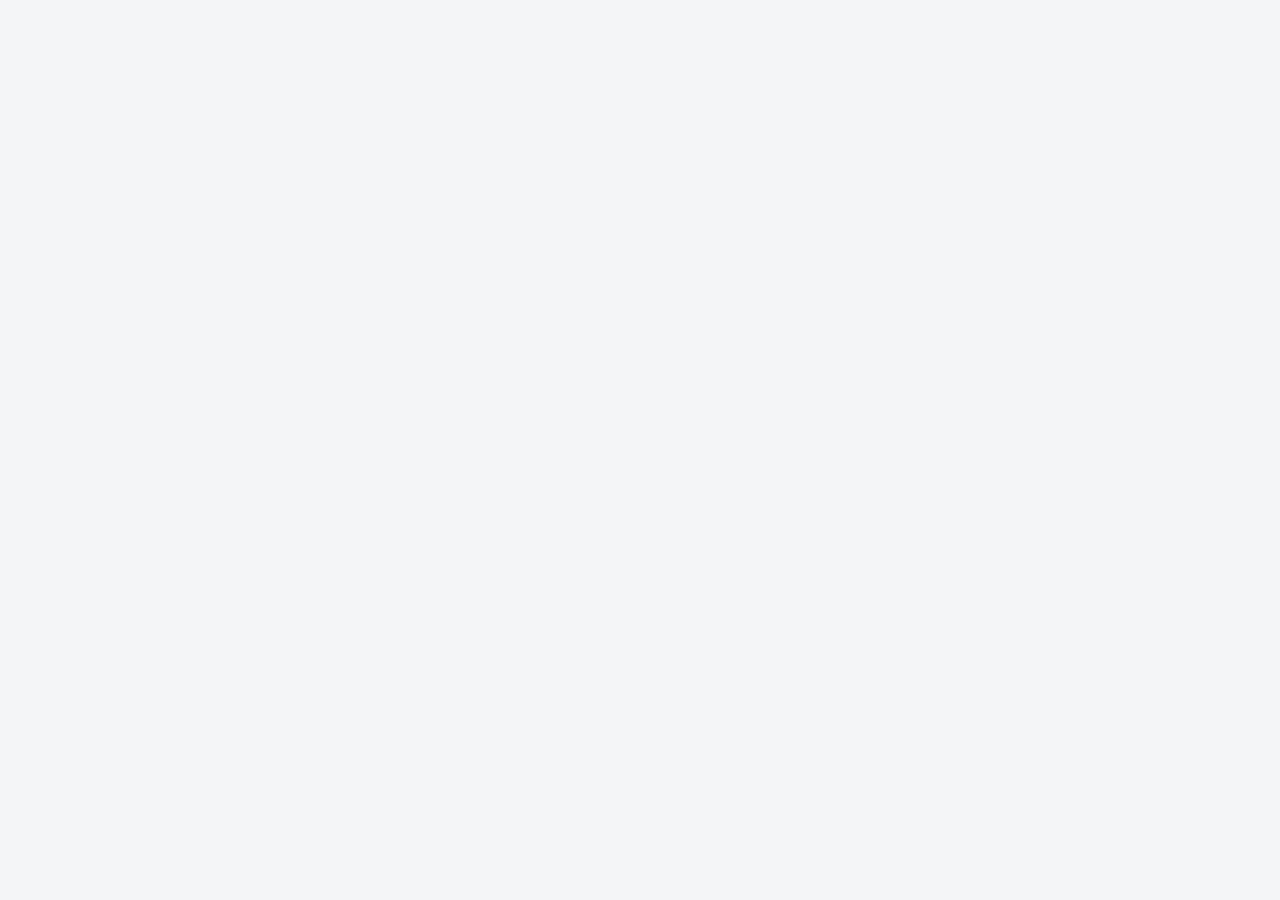
==== index.html @ 2e87b670 "Initial commit: Devi Fisheries Enterprise Seafood Processing & Export SaaS" ====
<!DOCTYPE html>
<html lang="en">
<head>
  <meta charset="UTF-8" />
  <meta name="viewport" content="width=device-width, initial-scale=1.0" />
  <title>Devi Fisheries ERP — Enterprise Seafood Processing & Export SaaS</title>
  <script>
    // When opened directly from file/drive without a web server, seamlessly switch to self-contained standalone bundle
    if (window.location.protocol === 'file:' && !window.location.pathname.endsWith('standalone.html')) {
      window.location.replace('standalone.html' + (window.location.hash || '#/login'));
    }
  </script>
  
  <!-- Single Unified Google Font: Inter -->
  <link rel="preconnect" href="https://fonts.googleapis.com">
  <link rel="preconnect" href="https://fonts.gstatic.com" crossorigin>
  <link href="https://fonts.googleapis.com/css2?family=Inter:wght@300;400;500;600;700;800;900&display=swap" rel="stylesheet">

  <!-- Tailwind CSS CDN -->
  <script src="https://cdn.tailwindcss.com"></script>
  <script>
    if (typeof tailwind !== 'undefined') {
      tailwind.config = {
      theme: {
        extend: {
          fontFamily: {
            sans: ['Inter', '-apple-system', 'BlinkMacSystemFont', 'Segoe UI', 'Roboto', 'sans-serif'],
            mono: ['Inter', 'sans-serif'],
            serif: ['Inter', 'serif']
          },
          colors: {
            brand: {
              50: '#DEEBFF',
              100: '#B3D4FF',
              500: '#0052CC',
              600: '#0747A6',
              700: '#00388B'
            },
            neutral: {
              50: '#FAFBFC',
              100: '#F4F5F7',
              200: '#EBECF0',
              300: '#DFE1E6',
              400: '#C1C7D0',
              500: '#A5ADBA',
              600: '#7A869A',
              700: '#5E6C84',
              800: '#42526E',
              900: '#172B4D',
              950: '#091E42'
            }
          }
        }
      }
    };
  }
  </script>

  <!-- Chart.js CDN -->
  <script src="https://cdn.jsdelivr.net/npm/chart.js"></script>

  <!-- Lottie Animation Web Player CDN -->
  <script src="https://unpkg.com/@lottiefiles/lottie-player@latest/dist/lottie-player.js"></script>

  <!-- Custom Atlassian Design System Tokens & ERP Styles -->
  <link rel="stylesheet" href="css/app.css" />
</head>
<body class="bg-[#F4F5F7] text-[#172B4D] antialiased overflow-x-hidden min-h-screen">
  <!-- Master Application Mount Point -->
  <div id="app-root"></div>

  <!-- Boot Module -->
  <script type="module" src="js/app.js"></script>
</body>
</html>
---- css/app.css ----
/* Atlassian Design System Theme & Custom ERP Styles */
@import url('https://fonts.googleapis.com/css2?family=Inter:wght@300;400;500;600;700;800;900&display=swap');

:root {
  /* Atlassian Color Palette */
  --ds-background-neutral: #F4F5F7;
  --ds-background-neutral-subtle: #FAFBFC;
  --ds-background-neutral-hover: #EBECF0;
  --ds-background-neutral-active: #DFE1E6;
  
  --ds-surface: #FFFFFF;
  --ds-surface-overlay: #FFFFFF;
  --ds-surface-raised: #FFFFFF;
  --ds-surface-sunken: #F4F5F7;
  
  --ds-text: #172B4D;
  --ds-text-subtle: #42526E;
  --ds-text-subtlest: #6B778C;
  --ds-text-inverse: #FFFFFF;
  
  --ds-border: #DFE1E6;
  --ds-border-subtle: #EBECF0;
  --ds-border-bold: #7A869A;
  --ds-border-focused: #4C9AFF;
  
  /* Brand & Status Colors */
  --ds-brand-primary: #0052CC;
  --ds-brand-primary-hover: #0747A6;
  --ds-brand-primary-active: #00388B;
  --ds-brand-subtle: #DEEBFF;
  
  --ds-success: #36B37E;
  --ds-success-subtle: #E3FCEF;
  --ds-success-text: #006644;
  
  --ds-warning: #FFAB00;
  --ds-warning-subtle: #FFF0B3;
  --ds-warning-text: #172B4D;
  
  --ds-danger: #FF5630;
  --ds-danger-subtle: #FFEBE6;
  --ds-danger-text: #BF2600;
  
  --ds-info: #00B8D9;
  --ds-info-subtle: #E6FCFF;
  --ds-info-text: #008DA6;
  
  --ds-purple: #6554C0;
  --ds-purple-subtle: #EAE6FF;
  --ds-purple-text: #403294;
}

*, *::before, *::after, body, button, input, select, textarea, kbd, code, pre, table, . {
  font-family: 'Inter', -apple-system, BlinkMacSystemFont, 'Segoe UI', Roboto, Helvetica, Arial, sans-serif !important;
}

body {
  color: var(--ds-text);
  background-color: var(--ds-background-neutral);
  -webkit-font-smoothing: antialiased;
  -moz-osx-font-smoothing: grayscale;
}

/* Custom Scrollbars */
::-webkit-scrollbar {
  width: 6px;
  height: 6px;
}
::-webkit-scrollbar-track {
  background: #F4F5F7;
}
::-webkit-scrollbar-thumb {
  background: #C1C7D0;
  border-radius: 3px;
}
::-webkit-scrollbar-thumb:hover {
  background: #A5ADBA;
}

/* Atlassian Lozenge (Badge) Styles */
.lozenge {
  display: inline-flex;
  align-items: center;
  gap: 4px;
  padding: 2px 6px;
  font-size: 11px;
  font-weight: 700;
  line-height: 14px;
  text-transform: uppercase;
  border-radius: 3px;
  letter-spacing: 0.04em;
}

.lozenge-default {
  background-color: var(--ds-background-neutral-hover);
  color: var(--ds-text-subtle);
}

.lozenge-success {
  background-color: var(--ds-success-subtle);
  color: var(--ds-success-text);
}

.lozenge-inprogress {
  background-color: var(--ds-brand-subtle);
  color: var(--ds-brand-primary);
}

.lozenge-warning {
  background-color: var(--ds-warning-subtle);
  color: #8f4d00;
}

.lozenge-danger {
  background-color: var(--ds-danger-subtle);
  color: var(--ds-danger-text);
}

.lozenge-info {
  background-color: var(--ds-info-subtle);
  color: var(--ds-info-text);
}

.lozenge-purple {
  background-color: var(--ds-purple-subtle);
  color: var(--ds-purple-text);
}

/* Atlassian Button Styles */
.btn-primary {
  background-color: var(--ds-brand-primary);
  color: #ffffff;
  font-weight: 500;
  transition: background-color 0.15s ease;
}
.btn-primary:hover {
  background-color: var(--ds-brand-primary-hover);
}
.btn-primary:active {
  background-color: var(--ds-brand-primary-active);
}

.btn-subtle {
  background-color: transparent;
  color: var(--ds-text-subtle);
  font-weight: 500;
  transition: background-color 0.15s ease, color 0.15s ease;
}
.btn-subtle:hover {
  background-color: var(--ds-background-neutral-hover);
  color: var(--ds-text);
}

.btn-secondary {
  background-color: #091E420A;
  color: var(--ds-text);
  font-weight: 500;
  border: 1px solid var(--ds-border);
}
.btn-secondary:hover {
  background-color: #091E4214;
}

.btn-danger {
  background-color: var(--ds-danger);
  color: #ffffff;
}
.btn-danger:hover {
  background-color: #DE350B;
}

/* Table styling */
.erp-table {
  width: 100%;
  border-collapse: separate;
  border-spacing: 0;
}
.erp-table th {
  background-color: #FAFBFC;
  color: #5E6C84;
  font-size: 11px;
  font-weight: 700;
  text-transform: uppercase;
  letter-spacing: 0.05em;
  padding: 10px 14px;
  border-bottom: 2px solid #DFE1E6;
  position: sticky;
  top: 0;
  z-index: 10;
  white-space: nowrap;
}
.erp-table td {
  padding: 10px 14px;
  font-size: 13px;
  border-bottom: 1px solid #EBECF0;
  color: #172B4D;
  vertical-align: middle;
}
.erp-table tr:hover td {
  background-color: #FAFBFC;
}

/* Fixed Sticky Actions Column across all tables */
.erp-table .sticky-action-col {
  position: sticky !important;
  right: 0 !important;
  background-clip: padding-box;
}
.erp-table th.sticky-action-col {
  background-color: #FAFBFC !important;
  z-index: 20 !important;
  border-left: 1px solid #DFE1E6;
  box-shadow: -4px 0 6px -2px rgba(9, 30, 66, 0.08);
}
.erp-table td.sticky-action-col {
  background-color: #ffffff;
  z-index: 10 !important;
  border-left: 1px solid #EBECF0;
  box-shadow: -4px 0 6px -2px rgba(9, 30, 66, 0.08);
}
.erp-table tr:hover td.sticky-action-col {
  background-color: #FAFBFC !important;
}
.erp-table tr.bg-\[\#F4F5F7\] td.sticky-action-col {
  background-color: #F4F5F7 !important;
}

/* Nav Item Active */
.nav-item-active {
  background-color: #DEEBFF !important;
  color: #0052CC !important;
  font-weight: 600 !important;
}
.nav-item-active svg {
  color: #0052CC !important;
}

/* Tab active */
.tab-active {
  color: #0052CC !important;
  border-bottom: 2px solid #0052CC !important;
  font-weight: 600 !important;
}

/* Drawer & Modal Transitions */
.drawer-backdrop {
  background-color: rgba(9, 30, 66, 0.54);
  backdrop-filter: blur(2px);
  transition: opacity 0.25s ease;
}

.drawer-panel {
  transition: transform 0.3s cubic-bezier(0.16, 1, 0.3, 1);
}

/* Traceability Flow Step */
.trace-step-node {
  position: relative;
  z-index: 1;
}
.trace-step-node::after {
  content: '';
  position: absolute;
  top: 50%;
  left: 100%;
  width: 32px;
  height: 2px;
  background-color: #DFE1E6;
  z-index: 0;
}
.trace-step-node:last-child::after {
  display: none;
}

/* Coldstore Rack Grid */
.rack-slot {
  aspect-ratio: 1;
  border-radius: 4px;
  display: flex;
  flex-direction: column;
  align-items: center;
  justify-content: center;
  font-size: 10px;
  font-weight: 600;
  cursor: pointer;
  transition: all 0.15s ease;
}
.rack-slot:hover {
  transform: scale(1.06);
  box-shadow: 0 4px 8px rgba(9, 30, 66, 0.15);
  z-index: 2;
}

/* Animations */
@keyframes fadeIn {
  from { opacity: 0; transform: translateY(4px); }
  to { opacity: 1; transform: translateY(0); }
}

.animate-fade-in {
  animation: fadeIn 0.2s cubic-bezier(0.16, 1, 0.3, 1) forwards;
}

/* Skeleton Shimmer Animation */
@keyframes skeletonShimmer {
  0% {
    background-position: -200% 0;
  }
  100% {
    background-position: 200% 0;
  }
}

.skeleton-shimmer {
  background: linear-gradient(
    90deg,
    #EBECF0 0%,
    #F4F5F7 25%,
    #EBECF0 50%,
    #EBECF0 100%
  );
  background-size: 200% 100%;
  animation: skeletonShimmer 1.5s ease-in-out infinite;
}

/* Print Styles */
@media print {
  aside, header, .no-print {
    display: none !important;
  }
  main {
    padding: 0 !important;
    margin: 0 !important;
    width: 100% !important;
  }
}
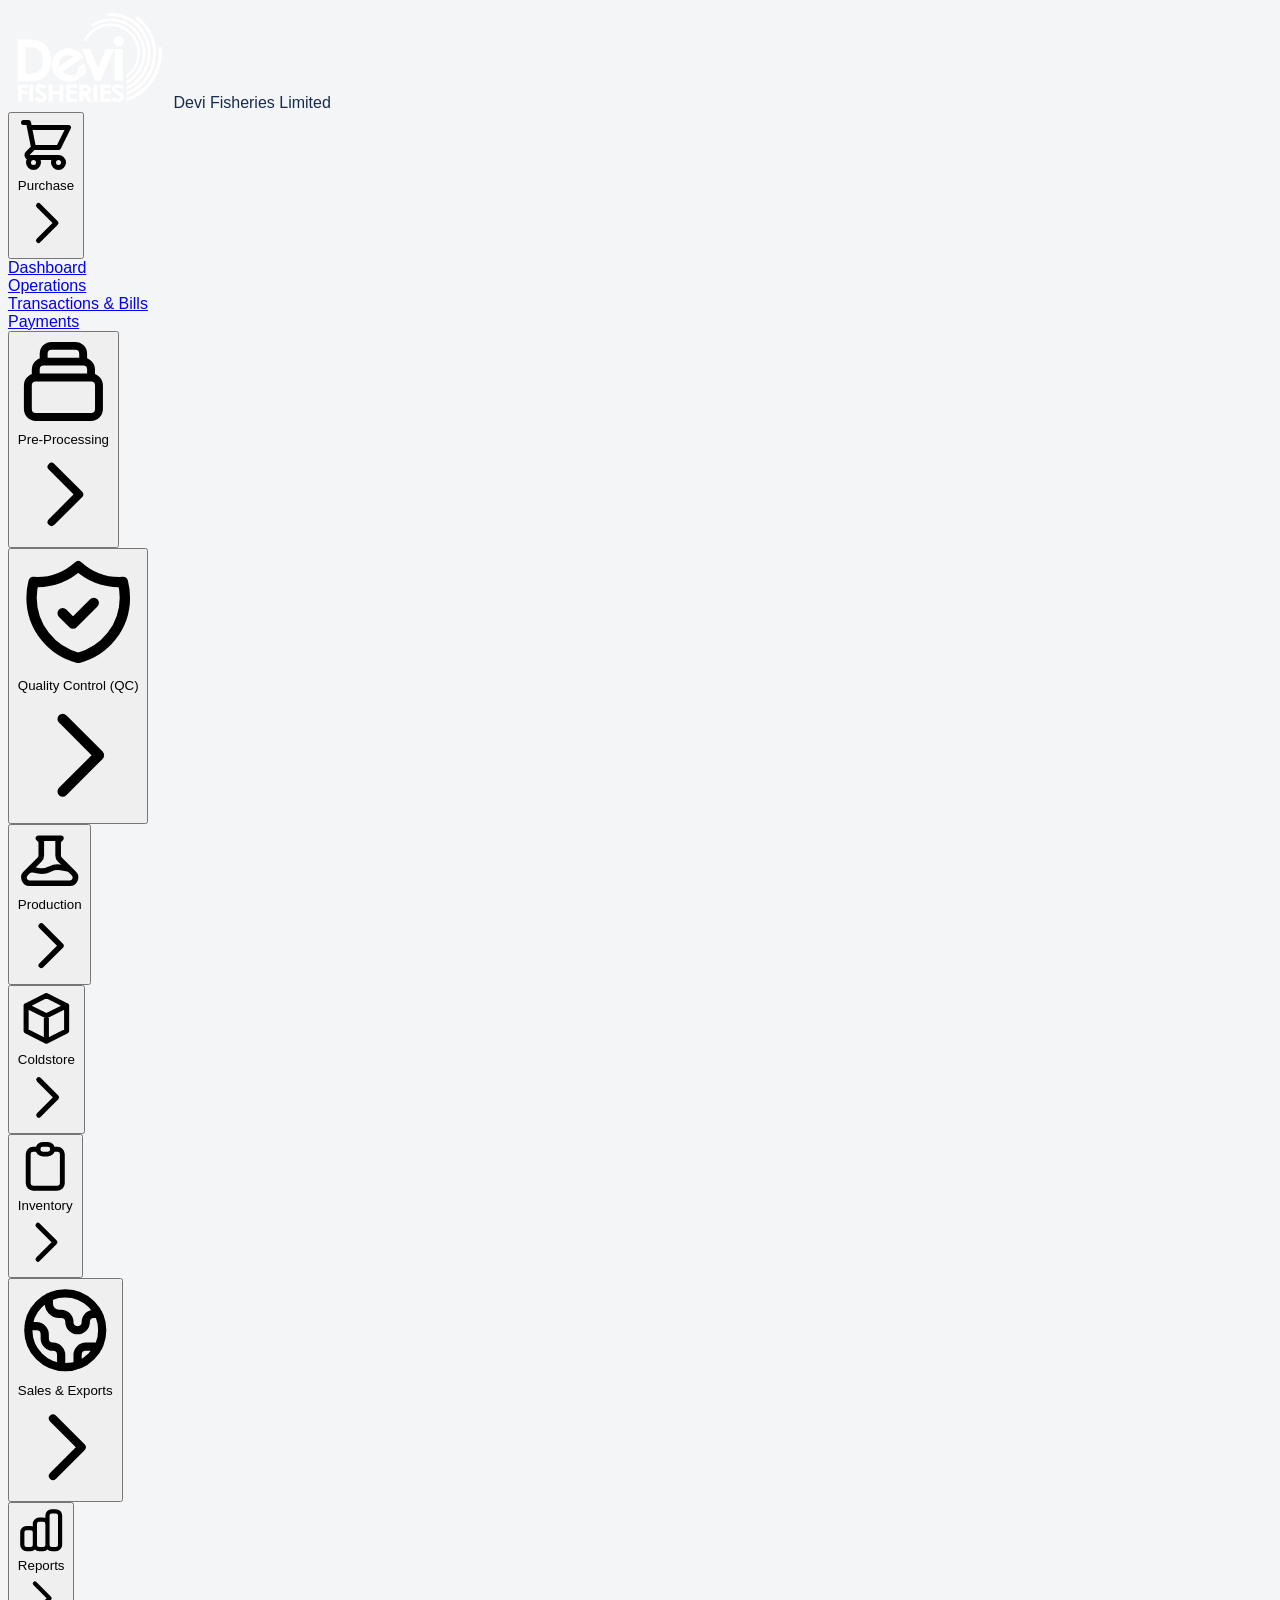
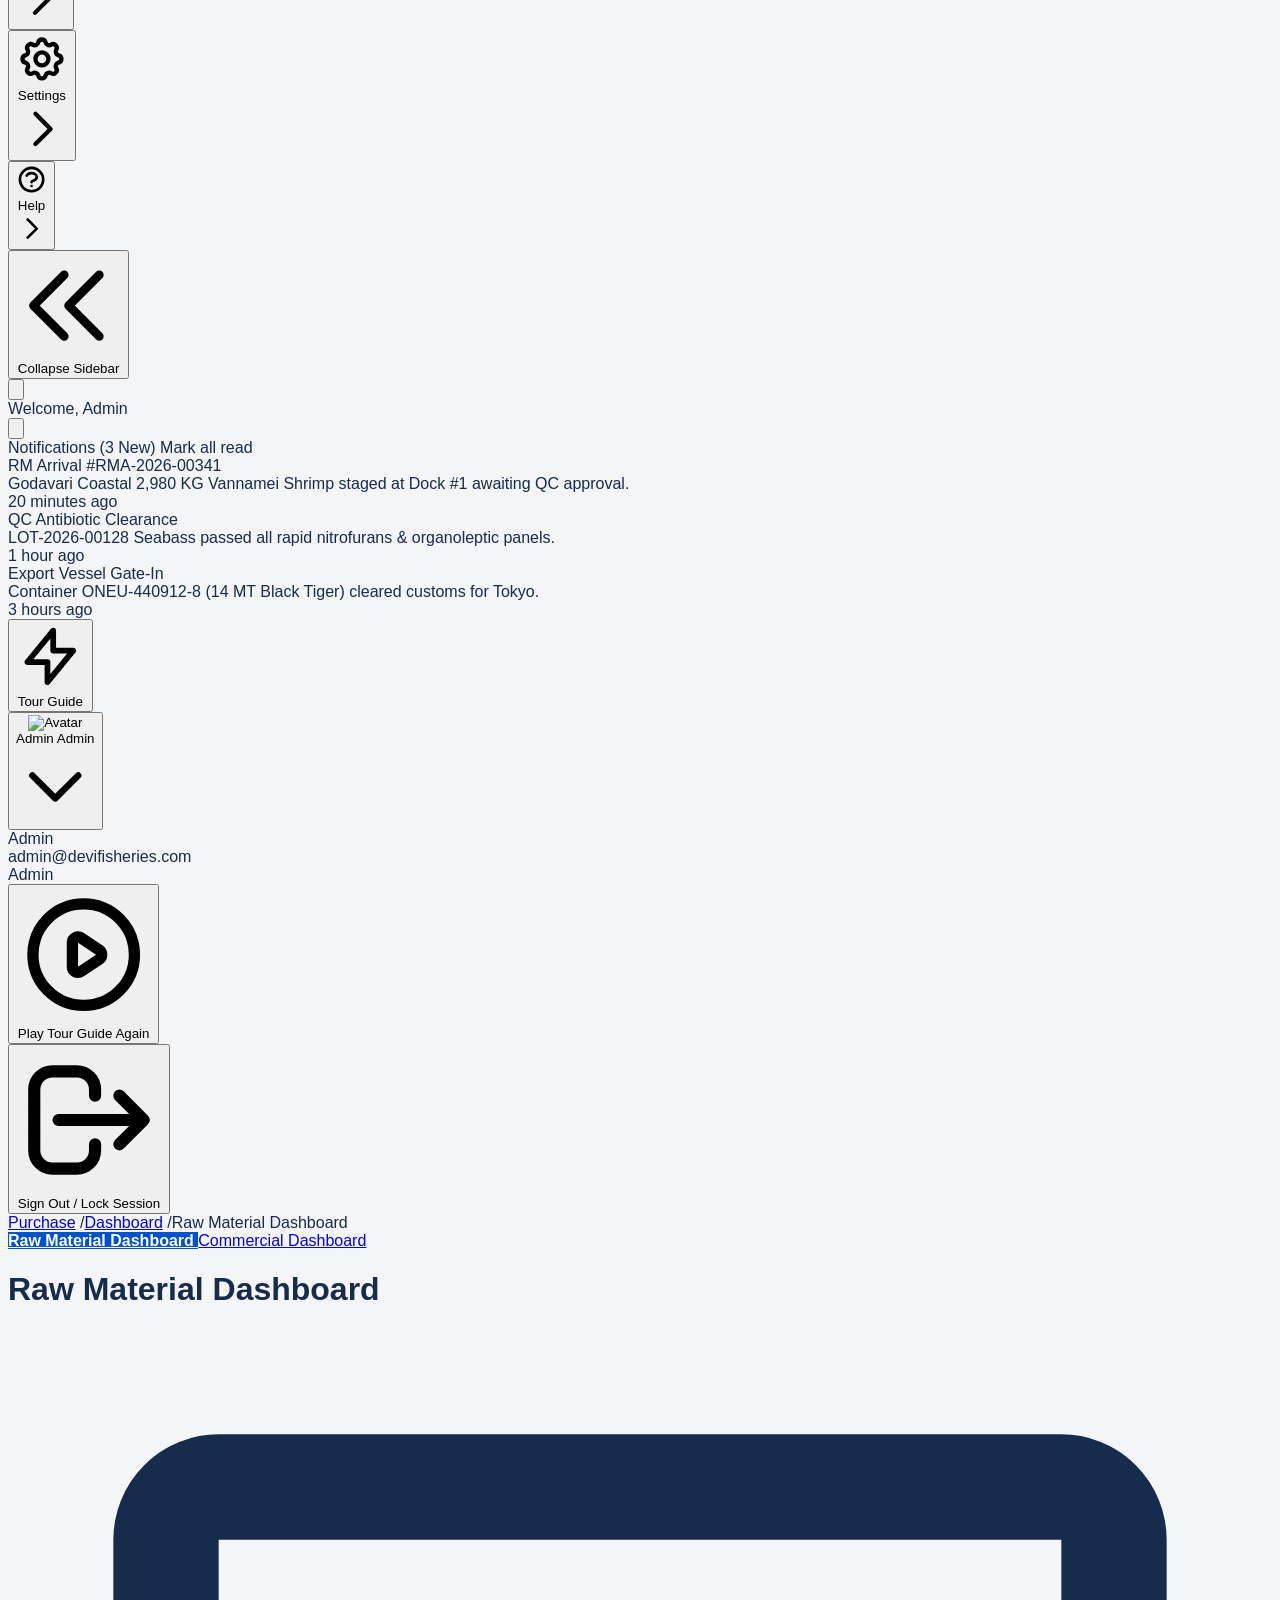
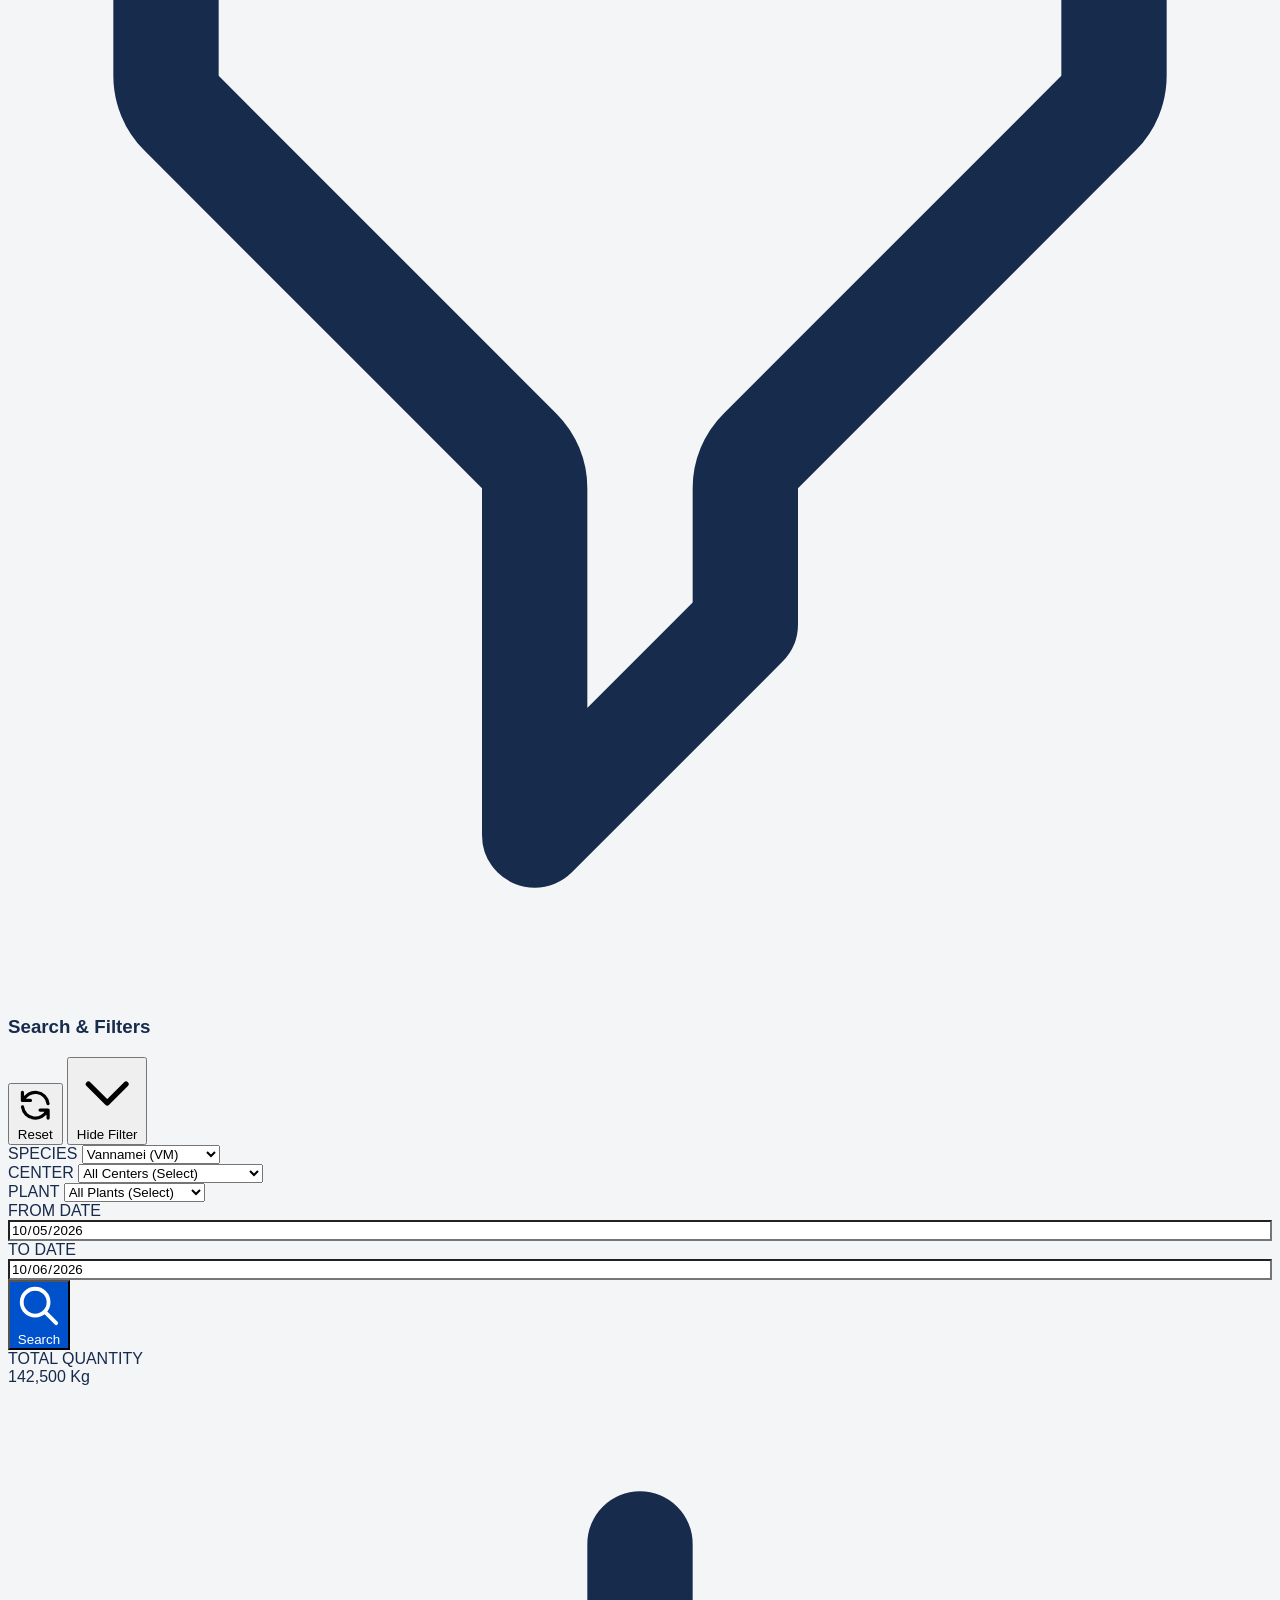
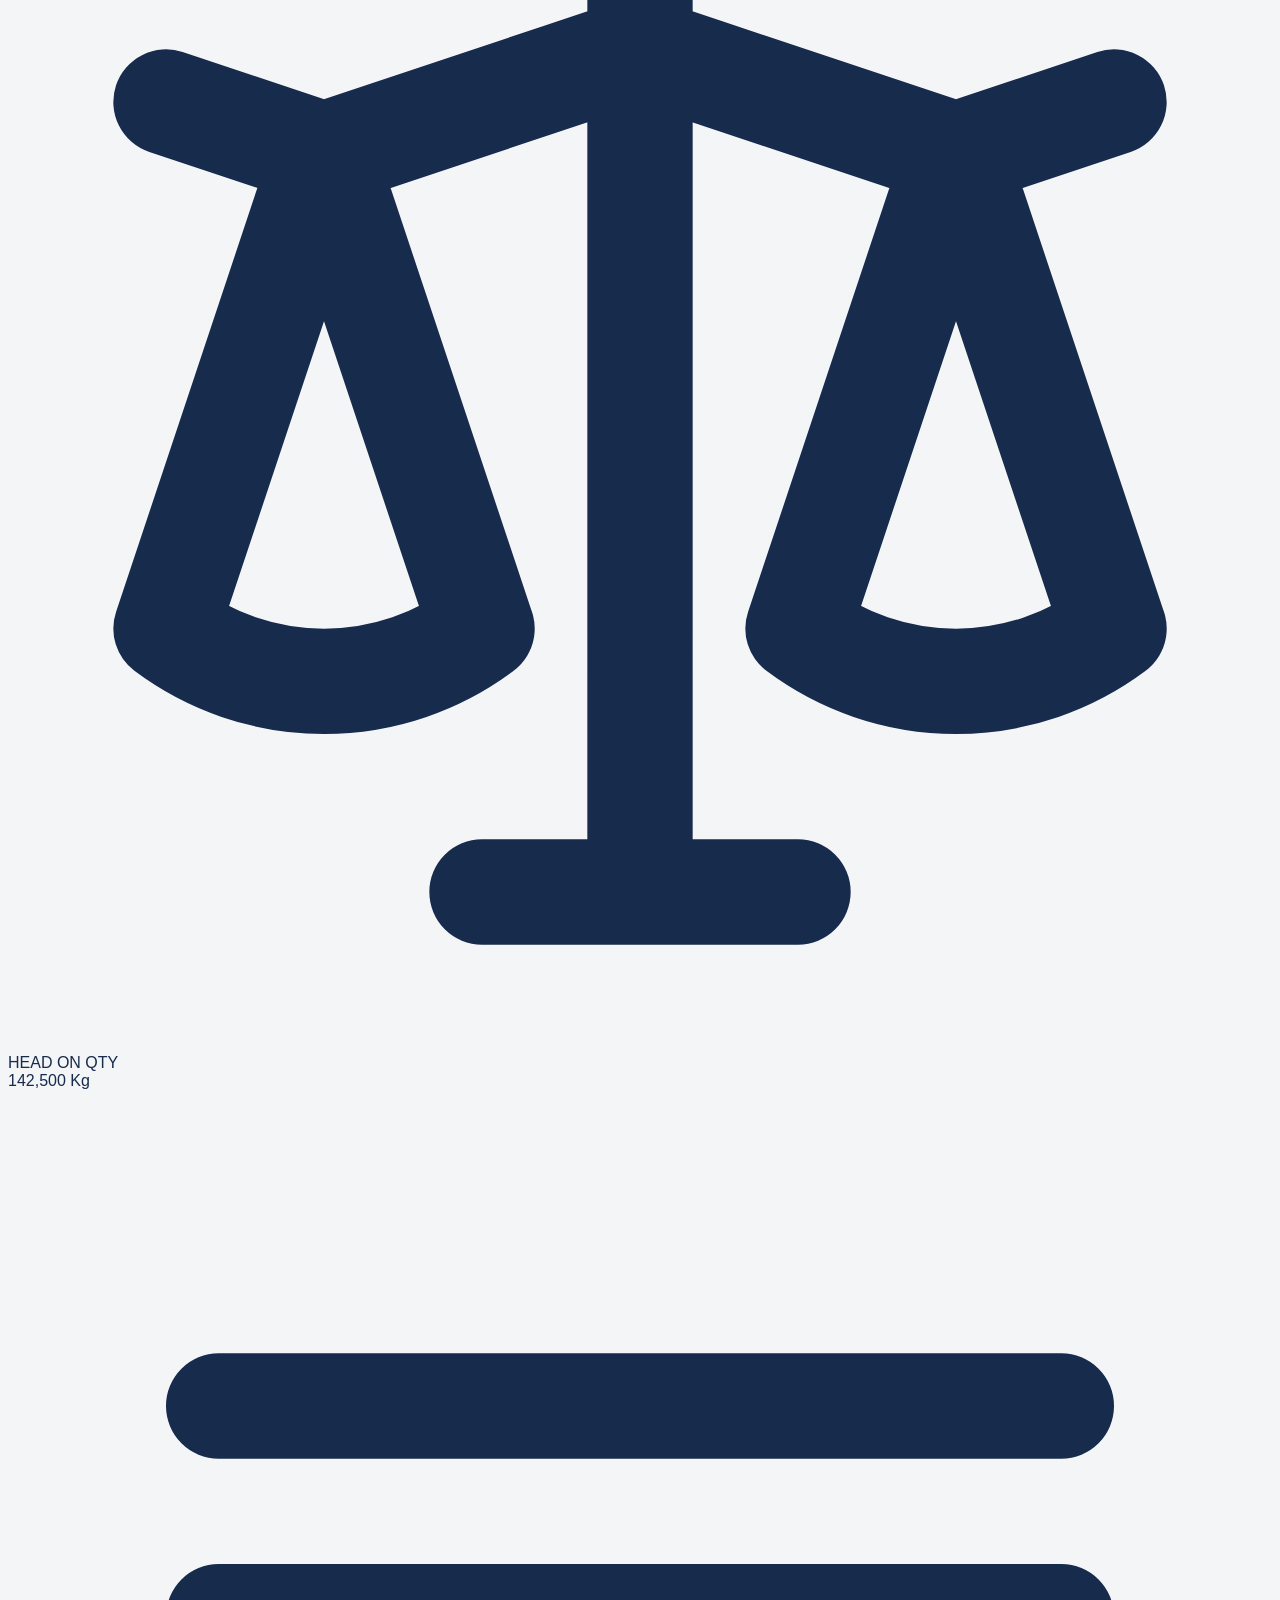
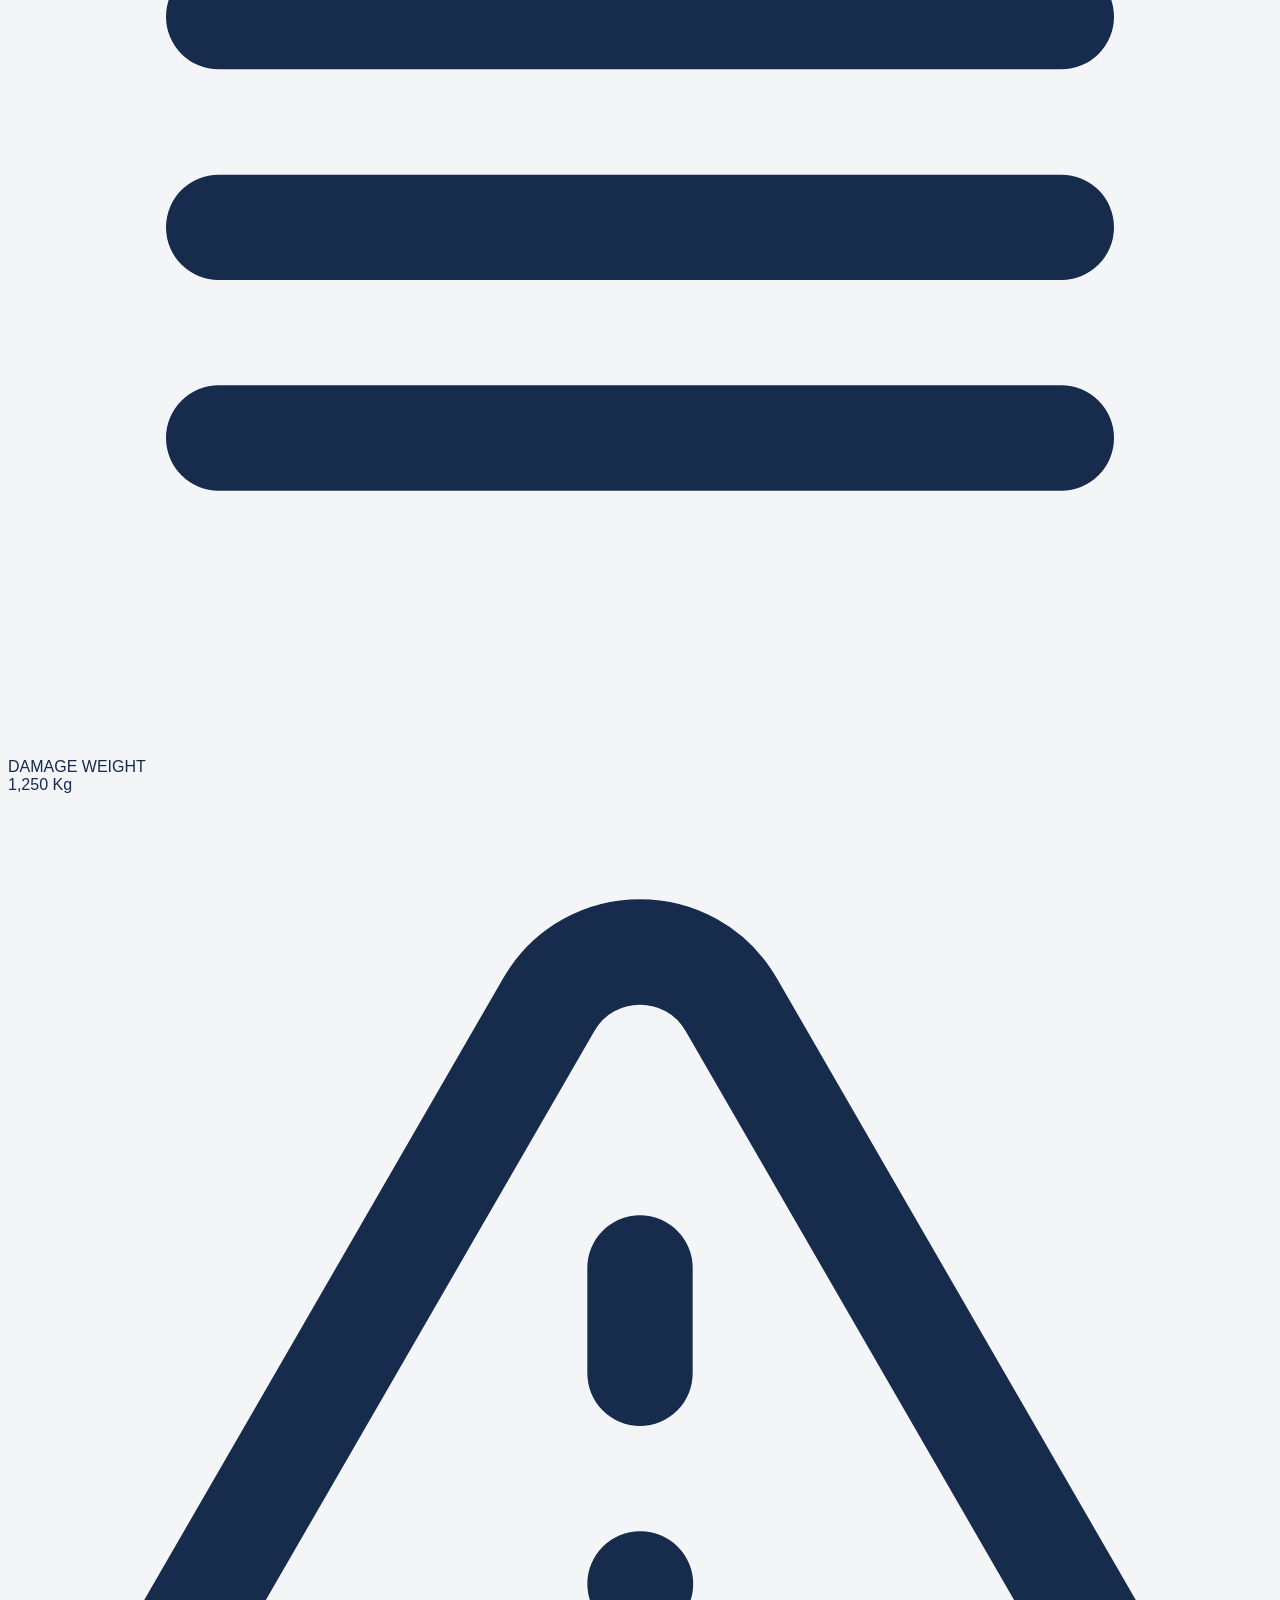
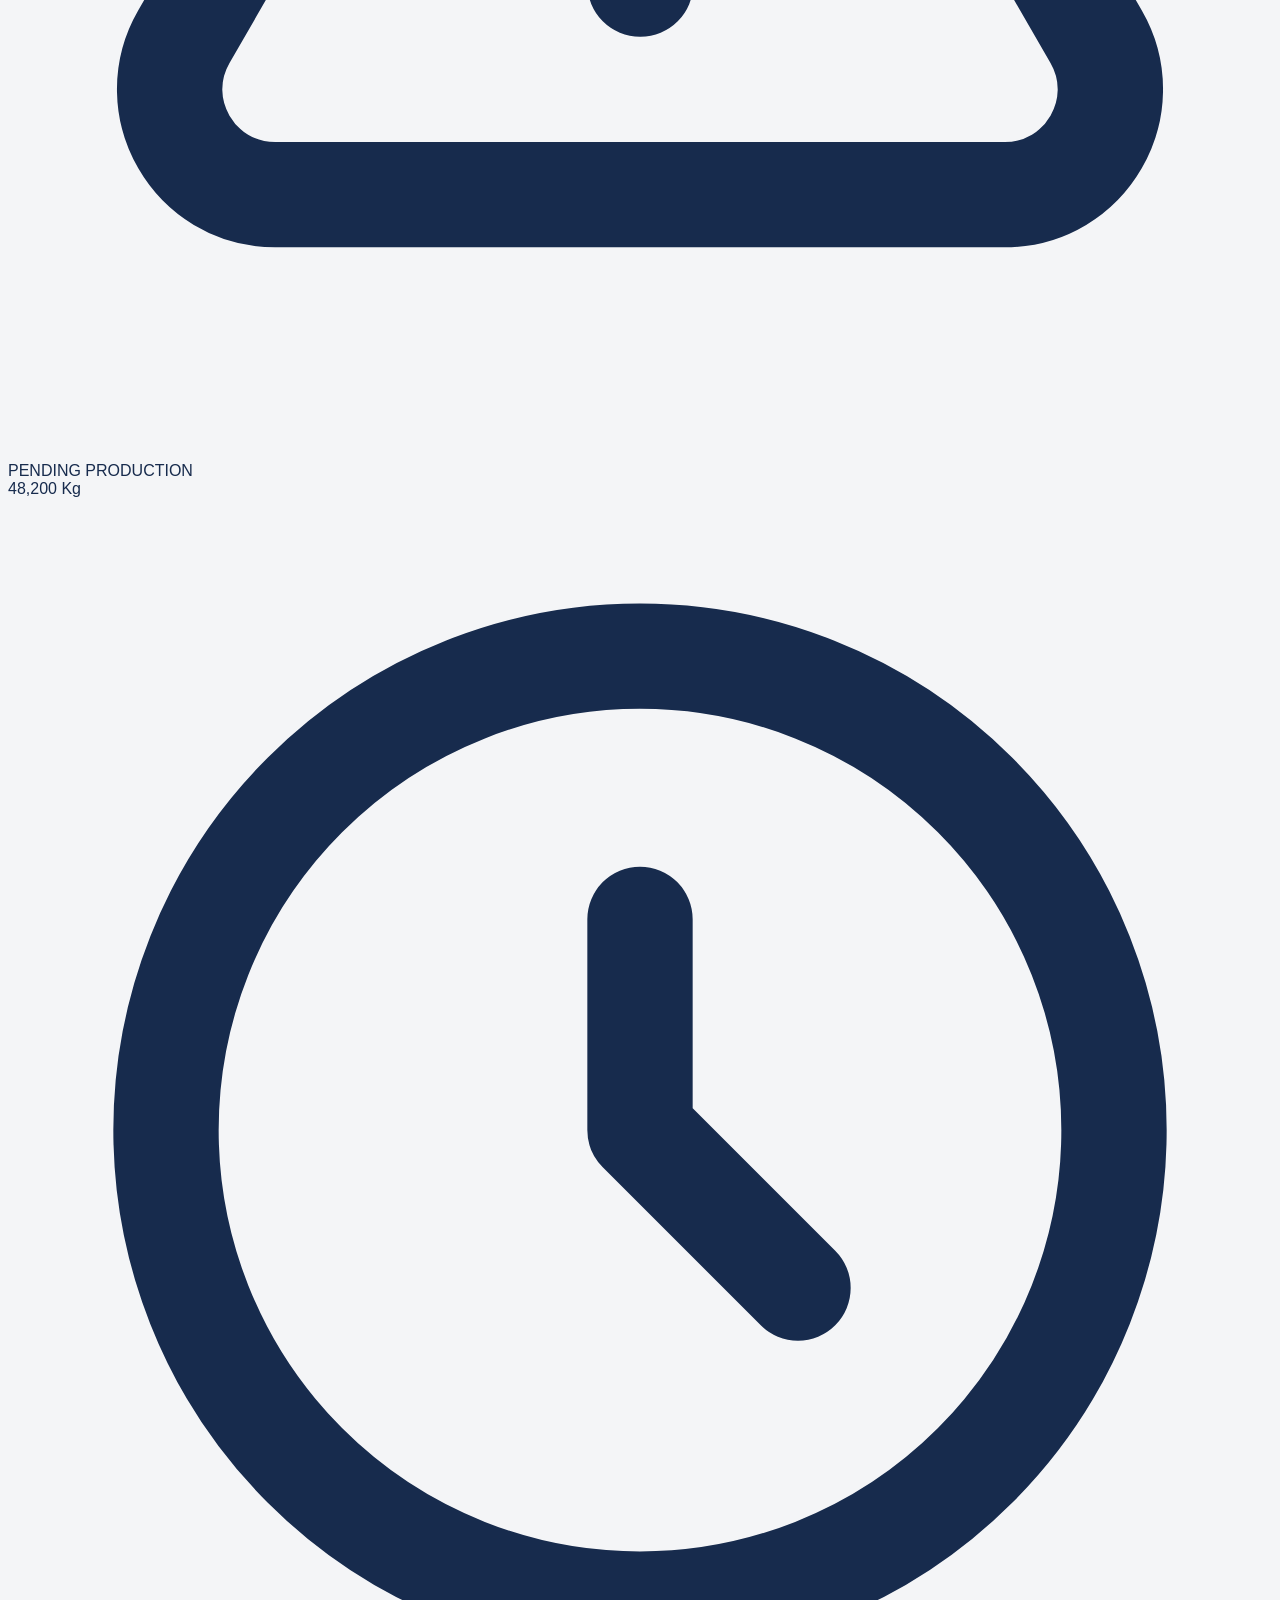
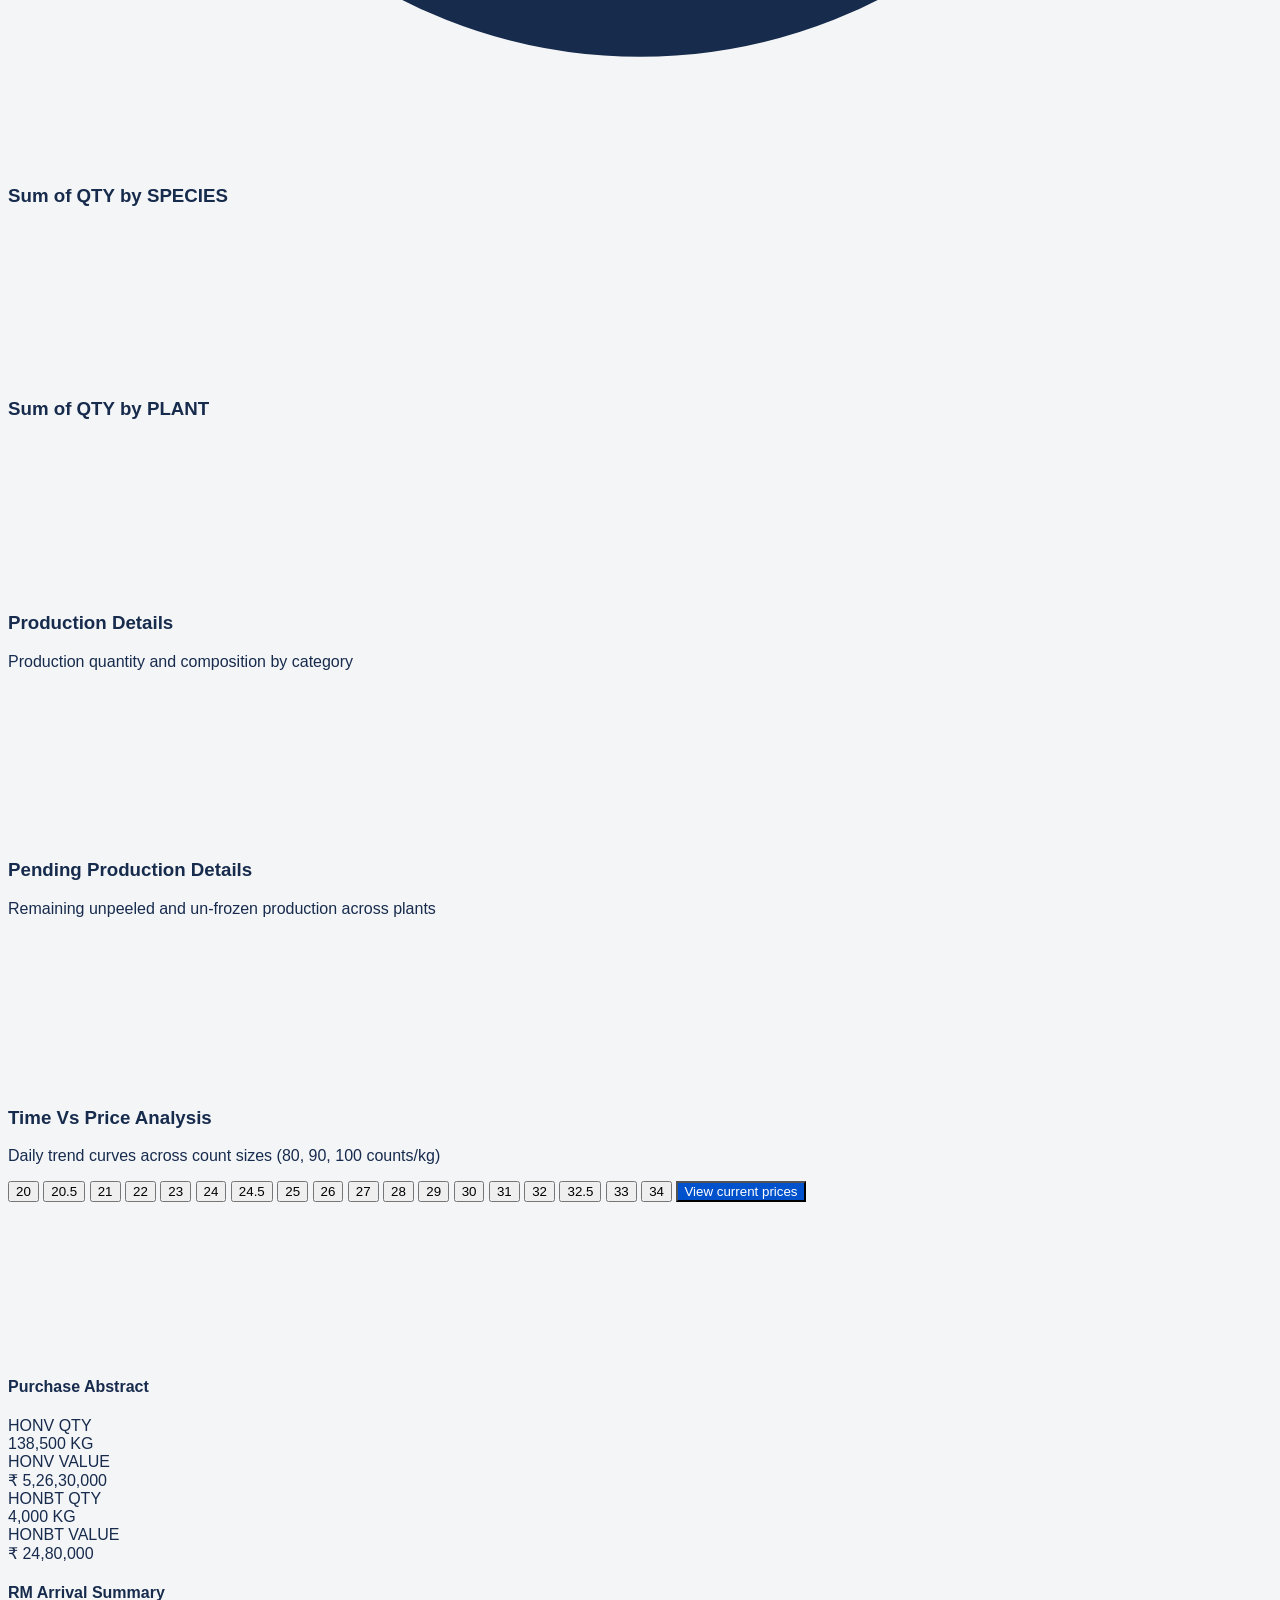
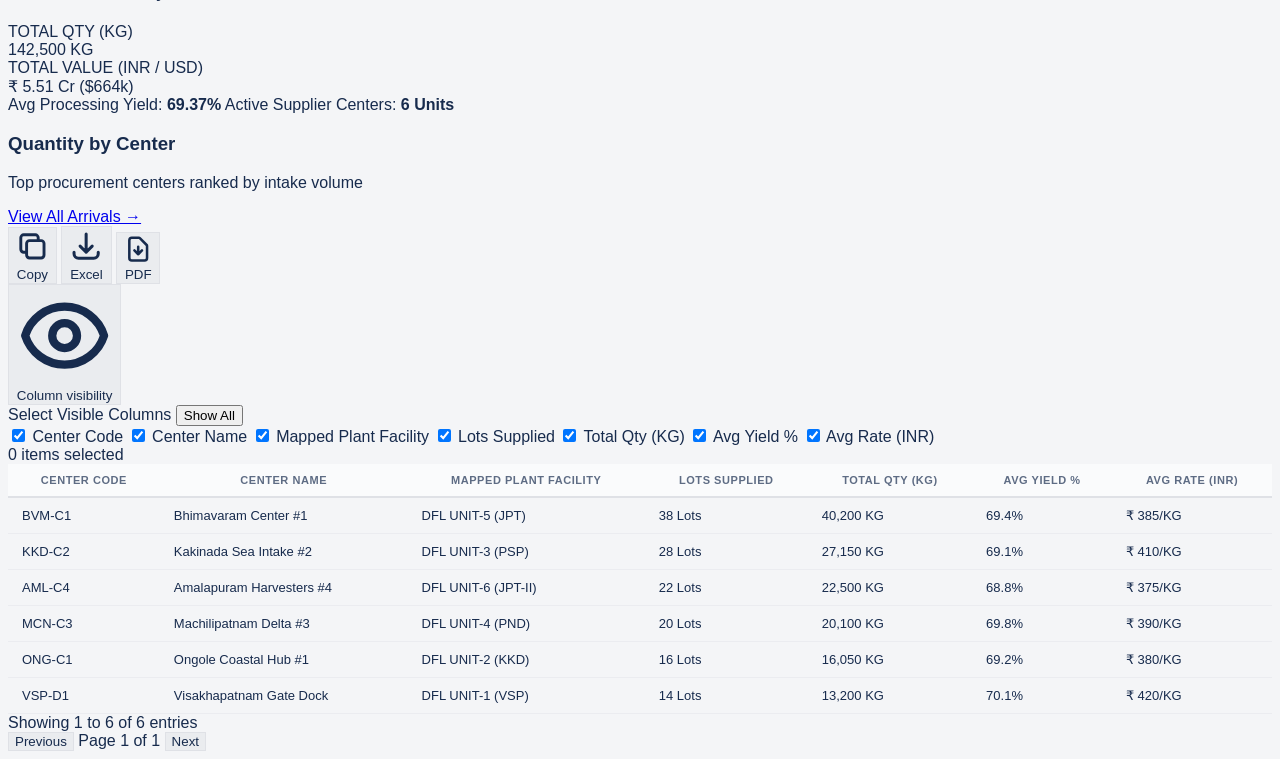
==== commit 187526c9: "feat: single date picker icon, 4-column commercial filter, supplier bill summary and commercial tran" ====
--- a/index.html
+++ b/index.html
@@ -64,6 +64,31 @@
 
   <!-- Custom Atlassian Design System Tokens & ERP Styles -->
   <link rel="stylesheet" href="css/app.css" />
+  <style>
+    /* Suppress native browser calendar picker indicator to guarantee exactly 1 custom SVG date icon */
+    ::-webkit-calendar-picker-indicator,
+    input[type="date"]::-webkit-calendar-picker-indicator,
+    input[type="datetime-local"]::-webkit-calendar-picker-indicator,
+    input[type="month"]::-webkit-calendar-picker-indicator,
+    .erp-date-input::-webkit-calendar-picker-indicator {
+      position: absolute !important;
+      top: 0 !important;
+      right: 0 !important;
+      bottom: 0 !important;
+      left: 0 !important;
+      width: 100% !important;
+      height: 100% !important;
+      opacity: 0 !important;
+      cursor: pointer !important;
+      background: transparent !important;
+      background-image: none !important;
+      color: transparent !important;
+      pointer-events: auto !important;
+      margin: 0 !important;
+      padding: 0 !important;
+      border: none !important;
+    }
+  </style>
 </head>
 <body class="bg-[#F4F5F7] text-[#172B4D] antialiased overflow-x-hidden min-h-screen">
   <!-- Master Application Mount Point -->
--- a/css/app.css
+++ b/css/app.css
@@ -50,7 +50,7 @@
   --ds-purple-text: #403294;
 }
 
-*, *::before, *::after, body, button, input, select, textarea, kbd, code, pre, table, . {
+*, *::before, *::after, body, button, input, select, textarea, kbd, code, pre, table {
   font-family: 'Inter', -apple-system, BlinkMacSystemFont, 'Segoe UI', Roboto, Helvetica, Arial, sans-serif !important;
 }
 
@@ -235,11 +235,16 @@
   color: #0052CC !important;
 }
 
-/* Tab active */
+/* Tab active pill */
 .tab-active {
-  color: #0052CC !important;
-  border-bottom: 2px solid #0052CC !important;
-  font-weight: 600 !important;
+  background-color: #0052CC !important;
+  color: #FFFFFF !important;
+  border: none !important;
+  border-bottom: none !important;
+  font-weight: 700 !important;
+}
+.tab-active span {
+  color: #FFFFFF !important;
 }
 
 /* Drawer & Modal Transitions */
@@ -323,6 +328,74 @@
   animation: skeletonShimmer 1.5s ease-in-out infinite;
 }
 
+/* Date Picker Input styling with calendar icon */
+.erp-date-wrapper {
+  position: relative;
+  display: flex;
+  align-items: center;
+  width: 100%;
+}
+.erp-date-input {
+  width: 100%;
+  padding-right: 32px !important;
+  cursor: pointer;
+}
+/* Completely remove native calendar picker icons in all browsers to prevent double icons */
+::-webkit-calendar-picker-indicator,
+input[type="date"]::-webkit-calendar-picker-indicator,
+input[type="datetime-local"]::-webkit-calendar-picker-indicator,
+input[type="month"]::-webkit-calendar-picker-indicator,
+.erp-date-input::-webkit-calendar-picker-indicator {
+  position: absolute !important;
+  top: 0 !important;
+  right: 0 !important;
+  bottom: 0 !important;
+  left: 0 !important;
+  width: 100% !important;
+  height: 100% !important;
+  opacity: 0 !important;
+  cursor: pointer !important;
+  background: transparent !important;
+  background-image: none !important;
+  color: transparent !important;
+  pointer-events: auto !important;
+  margin: 0 !important;
+  padding: 0 !important;
+  border: none !important;
+}
+input[type="date"]::-webkit-inner-spin-button,
+input[type="date"]::-webkit-clear-button,
+.erp-date-input::-webkit-inner-spin-button,
+.erp-date-input::-webkit-clear-button {
+  display: none !important;
+  -webkit-appearance: none !important;
+  margin: 0 !important;
+}
+input[type="date"] {
+  -webkit-appearance: none;
+  -moz-appearance: textfield;
+}
+.erp-date-icon {
+  position: absolute;
+  right: 8px;
+  pointer-events: none;
+  color: #5E6C84;
+  z-index: 2;
+}
+
+/* Accessibility Screen Reader Only Utility */
+.sr-only {
+  position: absolute;
+  width: 1px;
+  height: 1px;
+  padding: 0;
+  margin: -1px;
+  overflow: hidden;
+  clip: rect(0, 0, 0, 0);
+  white-space: nowrap;
+  border-width: 0;
+}
+
 /* Print Styles */
 @media print {
   aside, header, .no-print {
@@ -334,3 +407,4 @@
     width: 100% !important;
   }
 }
+
